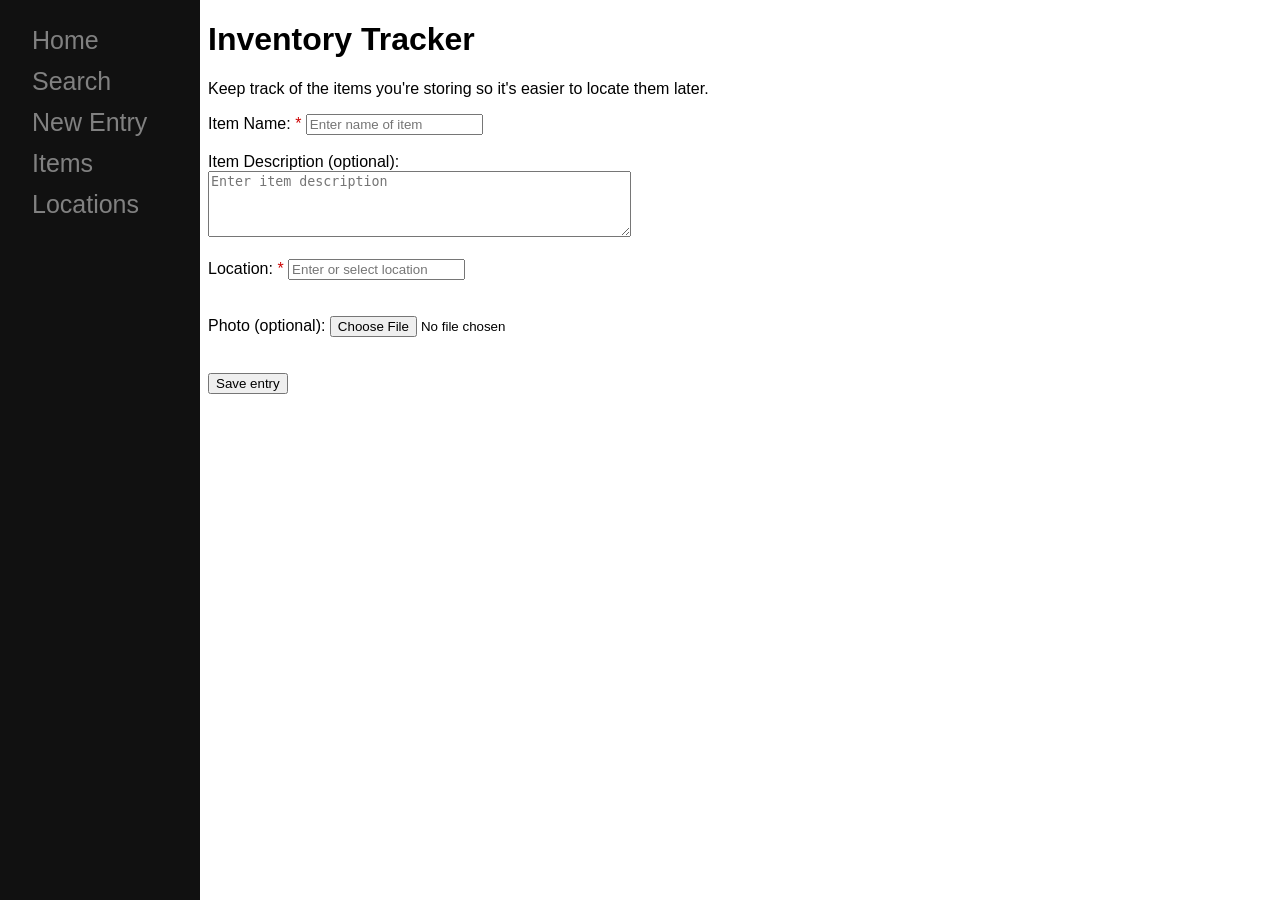
==== entry.html @ 32130c7b "Working on connecting the suprabase api" ====
<!DOCTYPE html>
<html lang="en">
<head>
    <meta charset="UTF-8">
    <meta name="viewport" content="width=device-width, initial-scale=1.0">
    <title>Inventory Tracker Application</title>
    <!-- Link to external CSS files here -->
    <link rel="stylesheet" href="style.css">
</head>
<body>
            <!-- Side Bar -->
    <div id="mySidenav" class="sidenav">
        <a href="index.html">Home</a>
        <a href="search.html">Search</a>
        <a href="entry.html">New Entry</a>
        <a href="items.html">Items</a>
        <a href="locations.html">Locations</a>
    </div>

    <div class="main">
        <header>
            <h1>Inventory Tracker</h1>
        </header>

        <p>Keep track of the items you're storing so it's easier to locate them later.</p>
    
        <form id="entryForm" method="POST" enctype="multipart/form-data">

                        <!-- Text Box for item name -->
            <label for="itemName">Item Name: <span class="required">*</span></label>
            <input type="text" id="itemName" name="itemName" placeholder="Enter name of item" required><br><br>

                        <!-- Text Box for item description -->
            <label for="itemDescription">Item Description (optional):</label><br>
            <textarea id="itemDescription" name="itemDescription" rows="4" cols="50" placeholder="Enter item description"></textarea><br><br>

                        <!-- Datalist for locations -->
            <label for="locations">Location: <span class="required">*</span></label>
            <input list="locationsList" id="locations" name="locations" placeholder="Enter or select location" required>

            <datalist id="locationsList">
                <!-- Populated from Supabase + localStorage -->
            </datalist><br><br><br>

                        <!-- Input for image file -->
            <label for="fileInput">Photo (optional):</label>
            <input type="file" accept="image/*" id="fileInput" name="photo">
            <img src="#" alt="Image Preview" id="imagePreview" style="display: none; max-width: 300px; margin-top: 10px;"><br><br><br>

                        <!-- Submit Button -->
            <button type="submit" id="submitBtn">Save entry</button>
        </form>

        <!-- Send data to database -->
        <p id="responseMessage"></p>
        
    </div>

    <footer>
        <p>&copy; 2026 Inventory Tracker</p>
    </footer>

    <!-- Link to external JavaScript files here -->
    <script src="script.js"></script>
    <script type="module" src="entry.js"></script>
</body>
</html>
---- style.css ----
body {
  font-family: "Lato", sans-serif;
}

.sidenav {
  height: 100%;
  width: 200px;
  position: fixed;
  z-index: 1;
  top: 0;
  left: 0;
  background-color: #111;
  overflow-x: hidden;
  padding-top: 20px;
}

.sidenav a {
  padding: 6px 6px 6px 32px;
  text-decoration: none;
  font-size: 25px;
  color: #818181;
  display: block;
}

.sidenav a:hover {
  color: #f1f1f1;
}

.main {
  margin-left: 200px; /* Same as the width of the sidenav */
}

@media screen and (max-height: 450px) {
  .sidenav {padding-top: 15px;}
  .sidenav a {font-size: 18px;}
}

/* Inventory list (items page) */
.inventory-location {
  margin-bottom: 2rem;
}
.inventory-location h2 {
  font-size: 1.25rem;
  margin-bottom: 0.5rem;
  color: #333;
}
.inventory-list {
  list-style: none;
  padding: 0;
  margin: 0;
}
.inventory-item {
  margin-bottom: 0.75rem;
}
.inventory-item-link {
  display: inline-flex;
  align-items: center;
  gap: 0.75rem;
  text-decoration: none;
  color: #111;
  padding: 0.5rem;
  border-radius: 6px;
}
.inventory-item-link:hover {
  background: #f5f5f5;
}
.inventory-thumb {
  width: 48px;
  height: 48px;
  object-fit: cover;
  border-radius: 4px;
}
.inventory-item-name {
  font-weight: 600;
}
.inventory-item-desc {
  color: #666;
  font-size: 0.9rem;
  margin-left: 0.25rem;
}
.error {
  color: #c00;
}
.required {
  color: #c00;
}

.item-detail h2 {
  margin-top: 0;
}
.item-detail-img {
  max-width: 100%;
  width: 300px;
  height: auto;
  border-radius: 8px;
  margin-top: 0.5rem;
}
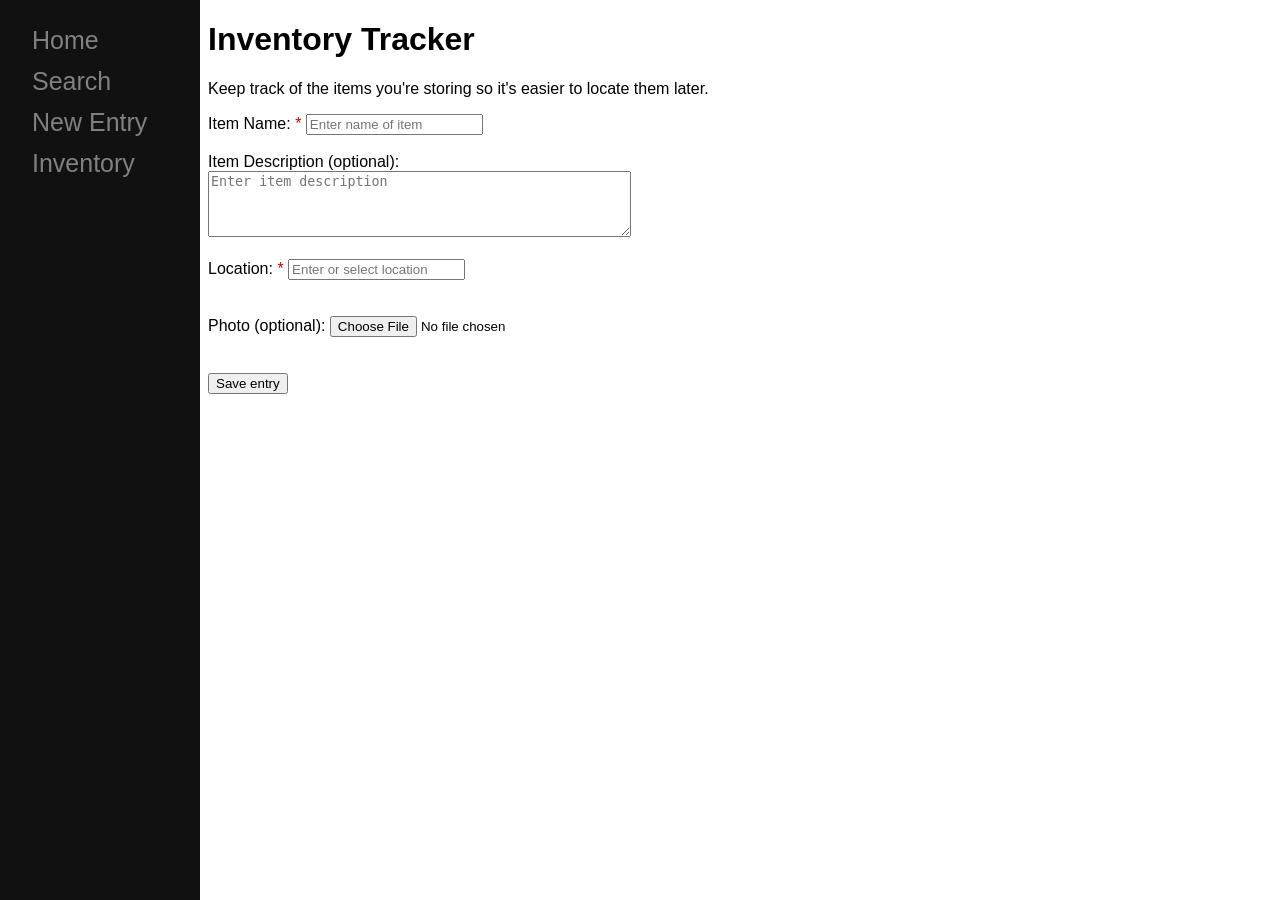
==== commit 92564200: "Updated the side bar and respective files to clean up the application" ====
--- a/entry.html
+++ b/entry.html
@@ -13,8 +13,7 @@
         <a href="index.html">Home</a>
         <a href="search.html">Search</a>
         <a href="entry.html">New Entry</a>
-        <a href="items.html">Items</a>
-        <a href="locations.html">Locations</a>
+        <a href="items.html">Inventory</a>
     </div>
 
     <div class="main">
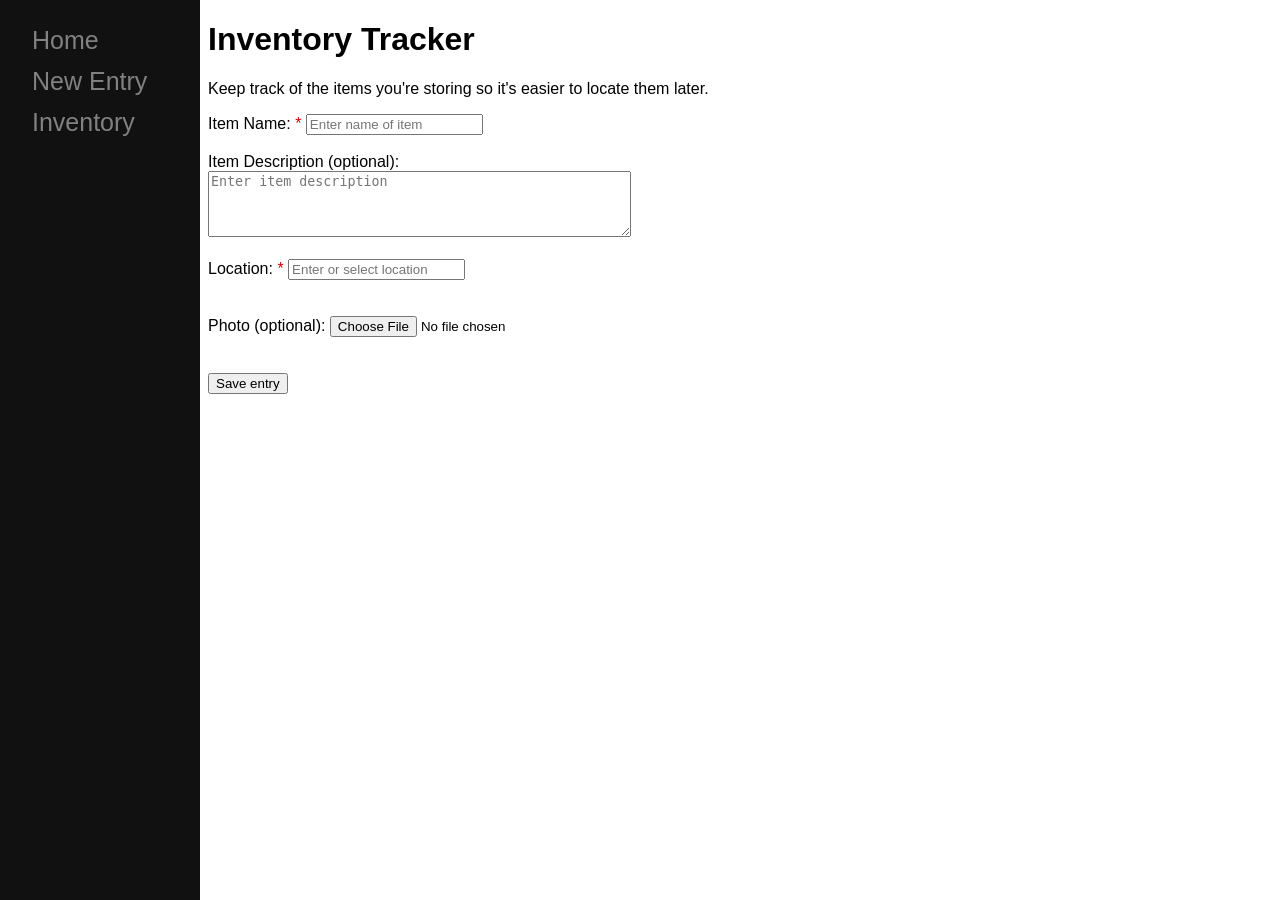
==== commit 3dc9372d: "removed search page and all refrences" ====
--- a/entry.html
+++ b/entry.html
@@ -11,7 +11,6 @@
             <!-- Side Bar -->
     <div id="mySidenav" class="sidenav">
         <a href="index.html">Home</a>
-        <a href="search.html">Search</a>
         <a href="entry.html">New Entry</a>
         <a href="items.html">Inventory</a>
     </div>
@@ -60,6 +59,7 @@
     </footer>
 
     <!-- Link to external JavaScript files here -->
+    <script type="module" src="authGuard.js"></script>
     <script src="script.js"></script>
     <script type="module" src="entry.js"></script>
 </body>
--- a/style.css
+++ b/style.css
@@ -33,6 +33,30 @@
 @media screen and (max-height: 450px) {
   .sidenav {padding-top: 15px;}
   .sidenav a {font-size: 18px;}
+}
+
+/* Inventory search (items page) */
+.inventory-search-label {
+  display: block;
+  margin-bottom: 0.35rem;
+  font-weight: 600;
+  color: #333;
+}
+.inventory-search {
+  display: block;
+  width: 100%;
+  max-width: 320px;
+  padding: 0.5rem 0.75rem;
+  margin-bottom: 1rem;
+  font-size: 1rem;
+  border: 1px solid #ccc;
+  border-radius: 6px;
+  box-sizing: border-box;
+}
+.inventory-search:focus {
+  outline: none;
+  border-color: #0066cc;
+  box-shadow: 0 0 0 2px rgba(0, 102, 204, 0.2);
 }
 
 /* Inventory list (items page) */
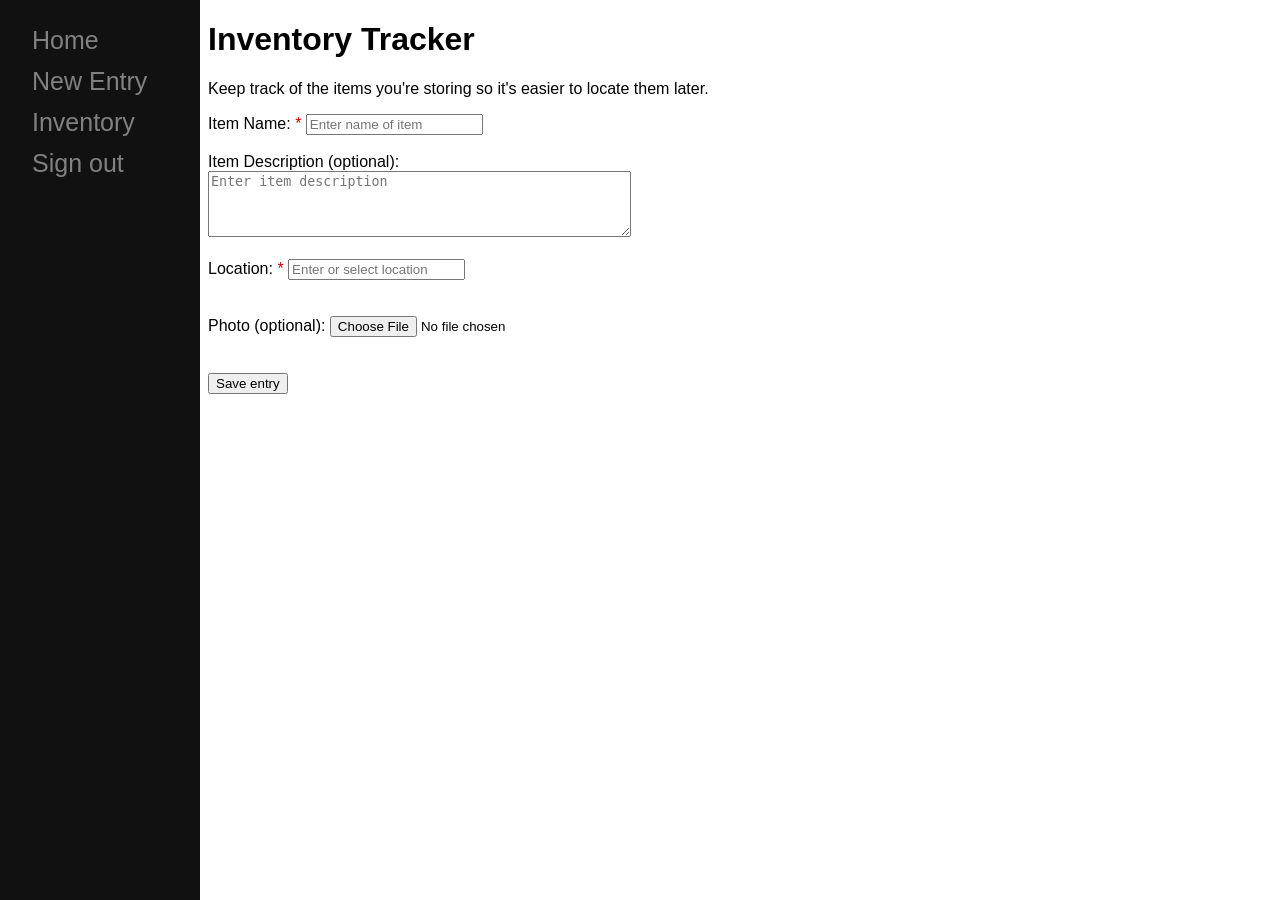
==== commit 40c24c0e: "Created a way to sign out" ====
--- a/entry.html
+++ b/entry.html
@@ -13,6 +13,7 @@
         <a href="index.html">Home</a>
         <a href="entry.html">New Entry</a>
         <a href="items.html">Inventory</a>
+        <a href="#" id="signOutLink">Sign out</a>
     </div>
 
     <div class="main">
@@ -60,6 +61,7 @@
 
     <!-- Link to external JavaScript files here -->
     <script type="module" src="authGuard.js"></script>
+    <script type="module" src="signout.js"></script>
     <script src="script.js"></script>
     <script type="module" src="entry.js"></script>
 </body>
